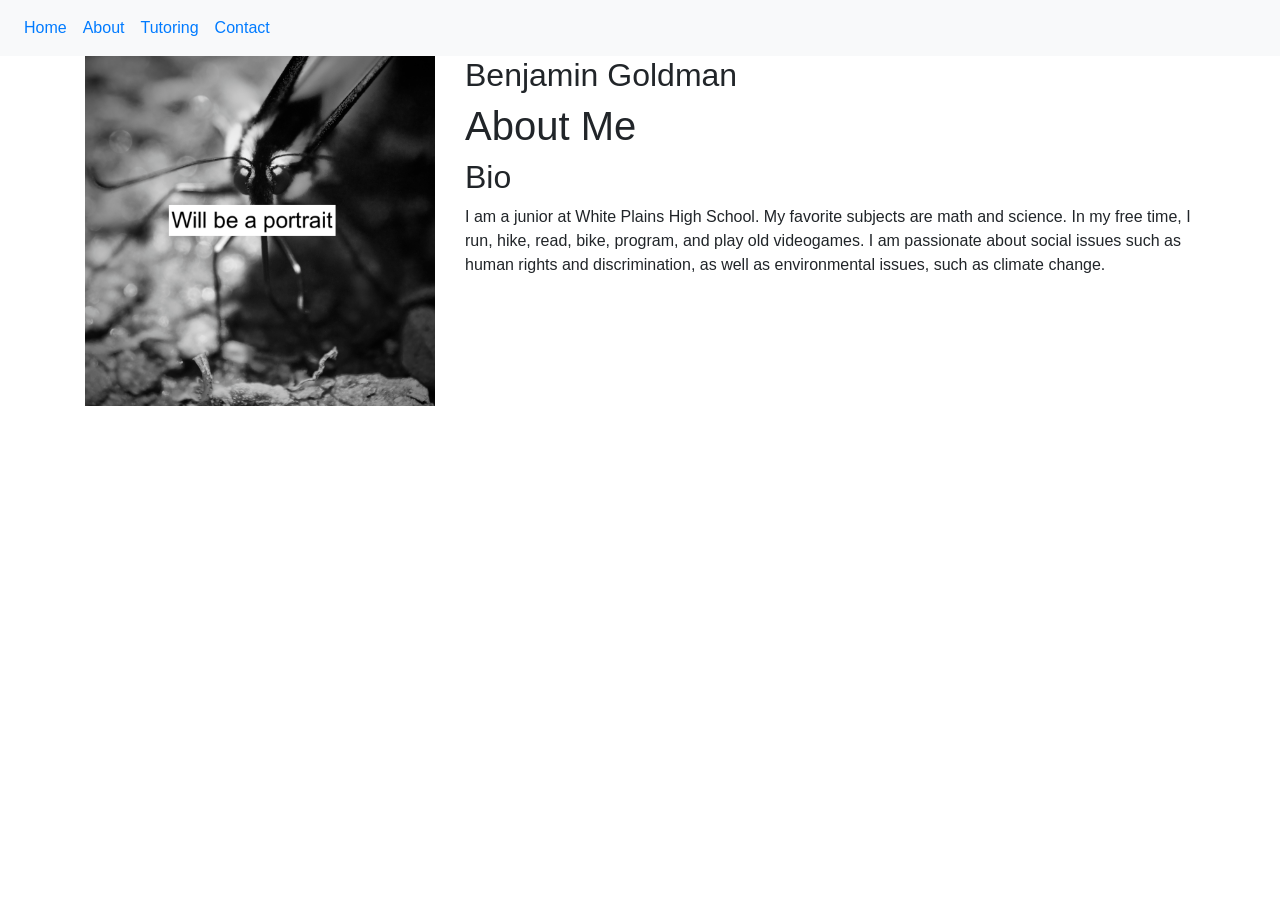
==== about.html @ c8975ce6 "lotsa stuff" ====
<!Doctype html>
<html>
  <head>
    <title>About</title>
    <meta charset="utf-8">
    <link rel="stylesheet" href="https://maxcdn.bootstrapcdn.com/bootstrap/4.5.2/css/bootstrap.min.css">
    <meta name="viewport" content="width=device-width, initial-scale=1, shrink-to-fit=no">

  </head>
  <body>
    <nav class="navbar navbar-expand-sm bg-light">
      <ul class="navbar-nav">
        <li class="nav-item"><a class="nav-link" href="./index.html">Home</a></li>
        <li class="nav-item"><a class="nav-link" href="./about.html">About</a></li>
        <li class="nav-item"><a class="nav-link" href="./tutoring.html">Tutoring</a></li>
        <li class="nav-item"><a class="nav-link" href="./contact.html">Contact</a></li>
      </ul>
    </nav>
    <div class="container">
      <div class="row">
        <div class="col-4">
          <img class="img-fluid" src="Bug_Face.png">
        </div>
        <div class="col-8">
          <h2>Benjamin Goldman</h2>
          <h1>About Me</h1>
          <h2>Bio</h2>
          <p>I am a junior at White Plains High School. My favorite subjects are math and science. In my free time, I run, hike, read, bike, program, and play old videogames. I am passionate about social issues such as human rights and discrimination, as well as environmental issues, such as climate change.
        </div>
      </div>
    </div>
  </body>
</html>
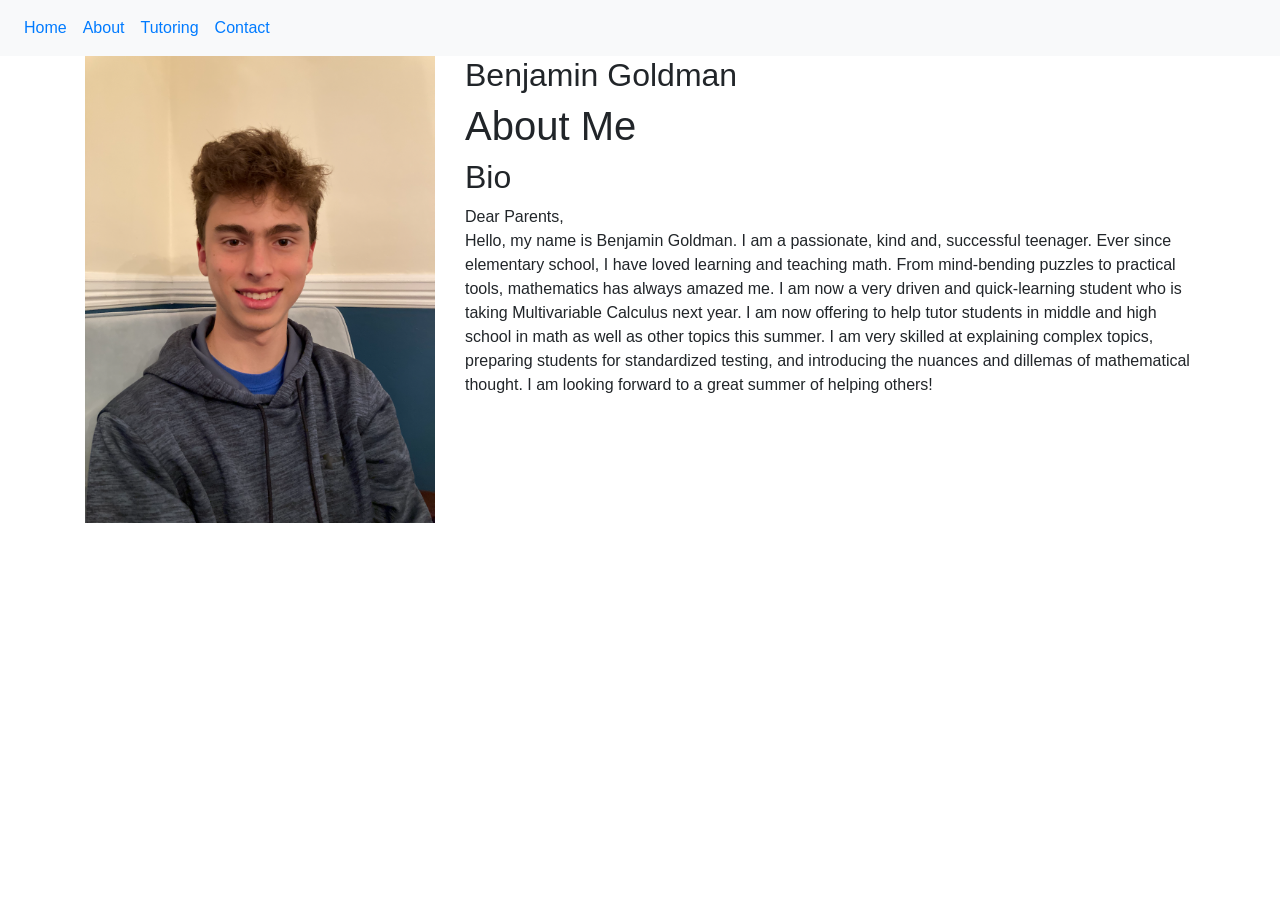
==== commit 9669c1b7: "about page edits" ====
--- a/about.html
+++ b/about.html
@@ -3,6 +3,7 @@
 <html>
   <head>
     <title>About</title>
+    <link rel="icon" href="favicon.ico">
     <meta charset="utf-8">
     <link rel="stylesheet" href="https://maxcdn.bootstrapcdn.com/bootstrap/4.5.2/css/bootstrap.min.css">
     <meta name="viewport" content="width=device-width, initial-scale=1, shrink-to-fit=no">
@@ -20,13 +21,16 @@
     <div class="container">
       <div class="row">
         <div class="col-4">
-          <img class="img-fluid" src="Bug_Face.png">
+          <img class="img-fluid" src="portrait.png">
         </div>
         <div class="col-8">
           <h2>Benjamin Goldman</h2>
           <h1>About Me</h1>
           <h2>Bio</h2>
-          <p>I am a junior at White Plains High School. My favorite subjects are math and science. In my free time, I run, hike, read, bike, program, and play old videogames. I am passionate about social issues such as human rights and discrimination, as well as environmental issues, such as climate change.
+          <p>Dear Parents,<br>
+          Hello, my name is Benjamin Goldman. I am a passionate, kind and, successful teenager. Ever since elementary school, I have loved learning and teaching math. From mind-bending puzzles to practical tools, mathematics has always amazed me. I am now a very driven and quick-learning student who is taking Multivariable Calculus next year. I am now offering to help tutor students in middle and high school in math as well as other topics this summer. I am very skilled at explaining complex topics, preparing students for standardized testing, and introducing the nuances and dillemas of mathematical thought. I am looking forward to a great summer of helping others!
+          </p>
+
         </div>
       </div>
     </div>
